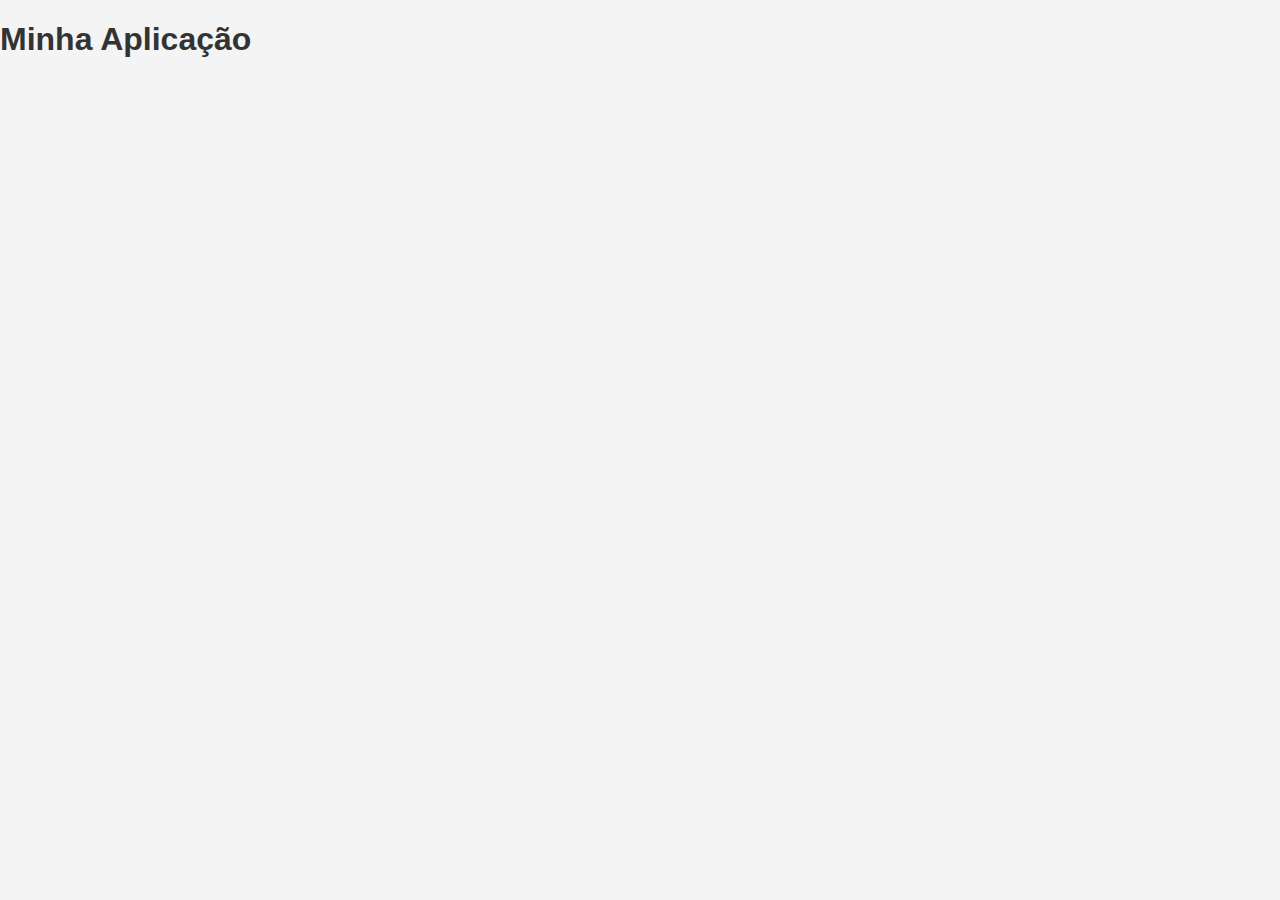
==== index.html @ 4d3507c1 "Adicionar .gitignore" ====
<!DOCTYPE html>
<html lang="en">
<head>
    <meta charset="UTF-8">
    <meta name="viewport" content="width=device-width, initial-scale=1.0">
    <title>Sua Aplicação</title>
    <link rel="stylesheet" href="css/style.css">
</head>
<body>
    <h1>Minha Aplicação</h1>
    <script src="js/script.js"></script>
</body>
</html>
---- css/style.css ----
body {
    font-family: Arial, sans-serif;
    margin: 0;
    padding: 0;
    background-color: #f4f4f4;
}

h1 {
    color: #333;
}
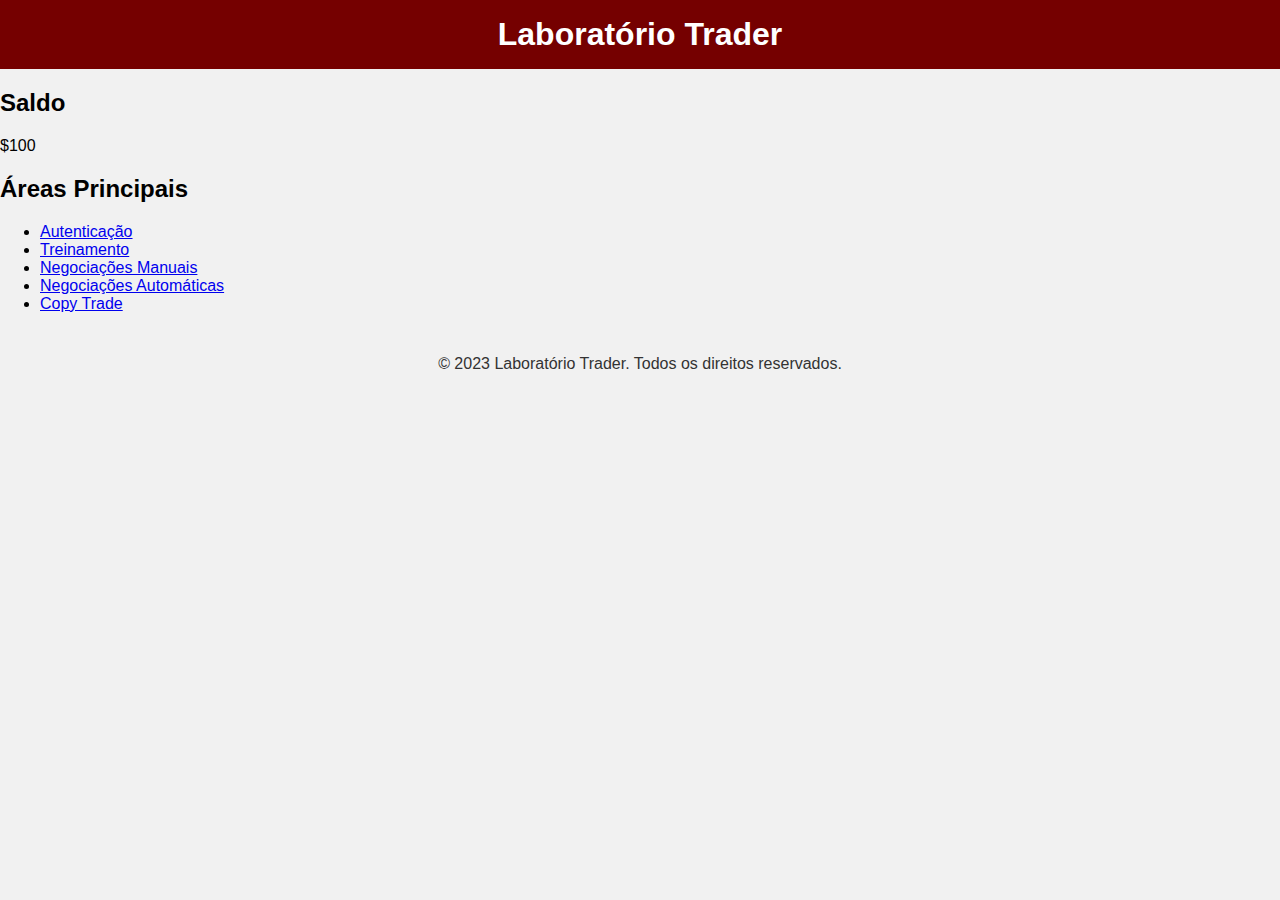
==== commit a0bb61e6: "Inicialização do projeto: páginas de login e principal" ====
--- a/index.html
+++ b/index.html
@@ -3,11 +3,36 @@
 <head>
     <meta charset="UTF-8">
     <meta name="viewport" content="width=device-width, initial-scale=1.0">
-    <title>Sua Aplicação</title>
     <link rel="stylesheet" href="css/style.css">
+    <title>Laboratório Trader - Plataforma de Negociação</title>
 </head>
 <body>
-    <h1>Minha Aplicação</h1>
+    <header>
+        <h1>Laboratório Trader</h1>
+    </header>
+
+    <main>
+        <section id="saldo">
+            <h2>Saldo</h2>
+            <p id="saldo-valor">$100</p>
+        </section>
+
+        <section id="funcionalidades">
+            <h2>Áreas Principais</h2>
+            <ul>
+                <li><a href="#autenticacao">Autenticação</a></li>
+                <li><a href="#treinamento">Treinamento</a></li>
+                <li><a href="#negociacoes-manuais">Negociações Manuais</a></li>
+                <li><a href="#negociacoes-automaticas">Negociações Automáticas</a></li>
+                <li><a href="#copy-trade">Copy Trade</a></li>
+            </ul>
+        </section>
+    </main>
+
+    <footer>
+        <p>© 2023 Laboratório Trader. Todos os direitos reservados.</p>
+    </footer>
+
     <script src="js/script.js"></script>
 </body>
 </html>
--- a/css/style.css
+++ b/css/style.css
@@ -2,9 +2,110 @@
     font-family: Arial, sans-serif;
     margin: 0;
     padding: 0;
-    background-color: #f4f4f4;
+    background-color: #f1f1f1; /* Fundo claro para destaque */
+}
+
+header {
+    background-color: #750000; /* Cor vinho para o cabeçalho */
+    color: white;
+    text-align: center;
+    padding: 1em;
 }
 
 h1 {
-    color: #333;
+    margin: 0;
 }
+
+.login-container {
+    max-width: 400px;
+    margin: 20px auto;
+    padding: 20px;
+    border: 1px solid #ddd;
+    border-radius: 8px;
+    background-color: white; /* Fundo branco para o contêiner de login */
+}
+
+form {
+    display: flex;
+    flex-direction: column;
+}
+
+label {
+    margin-bottom: 8px;
+    color: #333; /* Cor de texto mais escura */
+}
+
+input {
+    padding: 8px;
+    margin-bottom: 16px;
+}
+
+button {
+    background-color: #750000; /* Cor vinho para o botão */
+    color: white;
+    padding: 10px;
+    border: none;
+    border-radius: 4px;
+    cursor: pointer;
+}
+
+button:hover {
+    background-color: #500000; /* Cor vinho mais escura no hover */
+}
+
+.new-user-link {
+    margin-top: 16px;
+    color: #333; /* Cor de texto mais escura */
+}
+
+.social-links {
+    display: flex;
+    justify-content: space-between;
+    margin-top: 16px;
+}
+
+.social-links a img {
+    width: 30px;
+    height: 30px;
+}
+
+.modal {
+    display: none;
+    position: fixed;
+    z-index: 1;
+    left: 0;
+    top: 0;
+    width: 100%;
+    height: 100%;
+    overflow: auto;
+    background-color: rgba(0, 0, 0, 0.5);
+}
+
+.modal-content {
+    background-color: #fefefe;
+    margin: 15% auto;
+    padding: 20px;
+    border: 1px solid #888;
+    width: 80%;
+}
+
+.close {
+    color: #aaa;
+    float: right;
+    font-size: 28px;
+    font-weight: bold;
+}
+
+.close:hover,
+.close:focus {
+    color: black;
+    text-decoration: none;
+    cursor: pointer;
+}
+
+footer {
+    background-color: #f1f1f1;
+    padding: 10px;
+    text-align: center;
+    color: #333; /* Cor de texto mais escura */
+}
